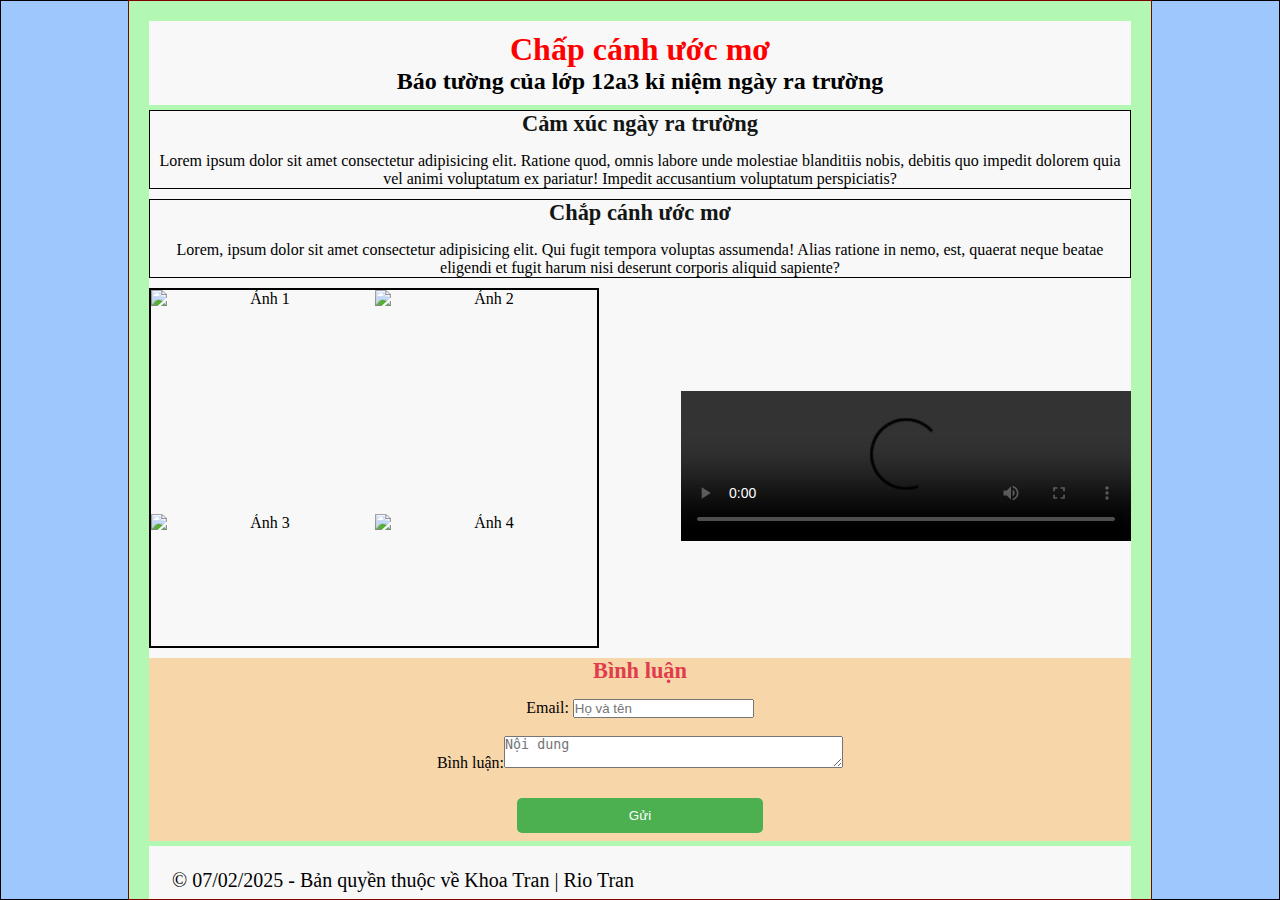
==== index.html @ 6d036c07 "Initial commit" ====
<!DOCTYPE html>
<html lang="vi">
<head>
    <meta charset="UTF-8">
    <link rel="stylesheet" href="style2.css">
    <meta name="viewport" content="width=device-width, initial-scale=1.0">
    <title>Project | Rio Tran </title>
</head>
<body>
    <div class="container">
        <header class="header">
            <h1>Chấp cánh ước mơ</h1>
            <h2>Báo tường của lớp 12a3 kỉ niệm ngày ra trường</h2>
        </header>
        <div class="content">
            <div class="content1">
                <h3>Cảm xúc ngày ra trường</h3>
                <p>Lorem ipsum dolor sit amet consectetur adipisicing elit.
                Ratione quod, omnis labore unde molestiae blanditiis nobis, 
                debitis quo impedit dolorem quia vel animi voluptatum ex pariatur! 
                Impedit accusantium voluptatum perspiciatis?</p>
            </div>
            <div class="content2">
                <h3>Chắp cánh ước mơ</h3>
                <p>Lorem, ipsum dolor sit amet consectetur adipisicing elit. Qui fugit tempora voluptas assumenda! Alias ratione in nemo, est, quaerat neque beatae eligendi et fugit harum nisi deserunt corporis aliquid sapiente?</p>
            </div>
            <div class="img-vd">
                <div class="img">
                    <img src="image/anh-mau-1.jpg" alt="Ảnh 1" class="img-top-left" width="100" height="100">
                    <img src="image/anh-mau-2.jpg" alt="Ảnh 2" class="img-top-right" width="100" height="100">
                    <img src="image/anh-mau-3.jpg" alt="Ảnh 3" class="img-bottom-left" width="100" height="100">
                    <img src="image/canhdep.jpg" alt="Ảnh 4" class="img-bottom-right" width="100" height="100">    
                </div>
                <div class="video">
                    <video controls>
                        <source src="video.mp4" type="video/mp4">
                        Video lỗi
                    </video> 
                </div>
            </div>            
            <div class="feedback">
                <h3>Bình luận</h3>
                <form action="confirm.html">
                    <label>Email:
                        <input type="text" placeholder="Họ và tên"><br><br>
                    </label>
                    <label>
                        Bình luận:<textarea cols="40" rows="2" placeholder="Nội dung"></textarea><br><br>
                    </label>   
                    <button type="submit">Gửi</button>
                </form>
            </div>
        </div>
        <div class="footer">
            <div class="banquyen">
                <p>© 07/02/2025 - Bản quyền thuộc về Khoa Tran | Rio Tran</p>
                <p>Vui lòng không coppy dưới mọi hình thức</p>
            </div>
            </div>
    </div>
</body>
</html>
---- style2.css ----
* {
    margin: 0;
    padding: 0;
    box-sizing: border-box;
}

body {
    margin: 0;
    padding: 0;
    background-color: #9ec7fd;
    text-align: center;
    border: 1px solid black;
    height: 100vh;
    width: 100vw;
    display: flex;
    justify-content: center;
    align-items: center;
}

.container {
    position: fixed;               
    top: 50%;                       
    left: 50%;                      
    transform: translate(-50%, -50%); 
    width: 80vw;                   
    max-width: 1200px;             
    height: 100vh;                  
    background-color: #b2f8b2;
    padding: 20px;                  
    border: 1px solid #800000;
    display: flex;
    flex-direction: column;
    justify-content: space-between;
    overflow: auto;                 
}


.header {
    background-color: #f8f8f8;
    padding: 10px;
}

h1 {
    color: red;
}

.content {
    background-color: #f8f8f8;
    padding: 0;
    margin: 5px 0;
    flex-grow: 1;
}

.content1, .content2 {
    border: 1px solid;
    padding: 0;
    margin-bottom: 10px;
}

h3 {
    color: #121614;
    font-size: 1.4em;
    margin-bottom: 10px;
    padding-bottom: 5px;
}

.footer {
    display: flex;
    justify-content: start;
    flex-direction: column;
    align-items: start;
    background-color: #f8f8f8;
    padding: 20px;
}

.banquyen p {
    font-size: 20px;
    padding: 3px;  
}

.img-vd {
    display: flex;
    align-items: center; 
    justify-content: space-between; 
    gap: 20px;
}

.img {
    display: grid;
    grid-template-columns: 1fr 1fr; 
    grid-template-rows: 1fr 1fr;    
    width: 50vh;                  
    height: 40vh;
    gap: 2px;                   
    border: 2px solid black;
    object-fit: cover;
}

.img img {
    width: 100%;
    height: 100%;
    object-fit: cover;  
}

.video {
    width: 50vh;  
    height: auto;
}

.video video {
    width: 100%;
    height: auto;
}


.feedback {
    justify-content: start;
    align-items: start;
    gap: 10px;
    margin-top: 10px;
    background-color: rgb(247, 214, 170);
}

.feedback h3 {
    color: #df3d4a;
    font-size: 1.4em;
}

button {
    background-color: #4CAF50;
    color: white;
    padding: 10px 20px;
    margin: 8px 0;
    border: none;
    cursor: pointer;
    width: 25%;
    border-radius: 5px;
    
}
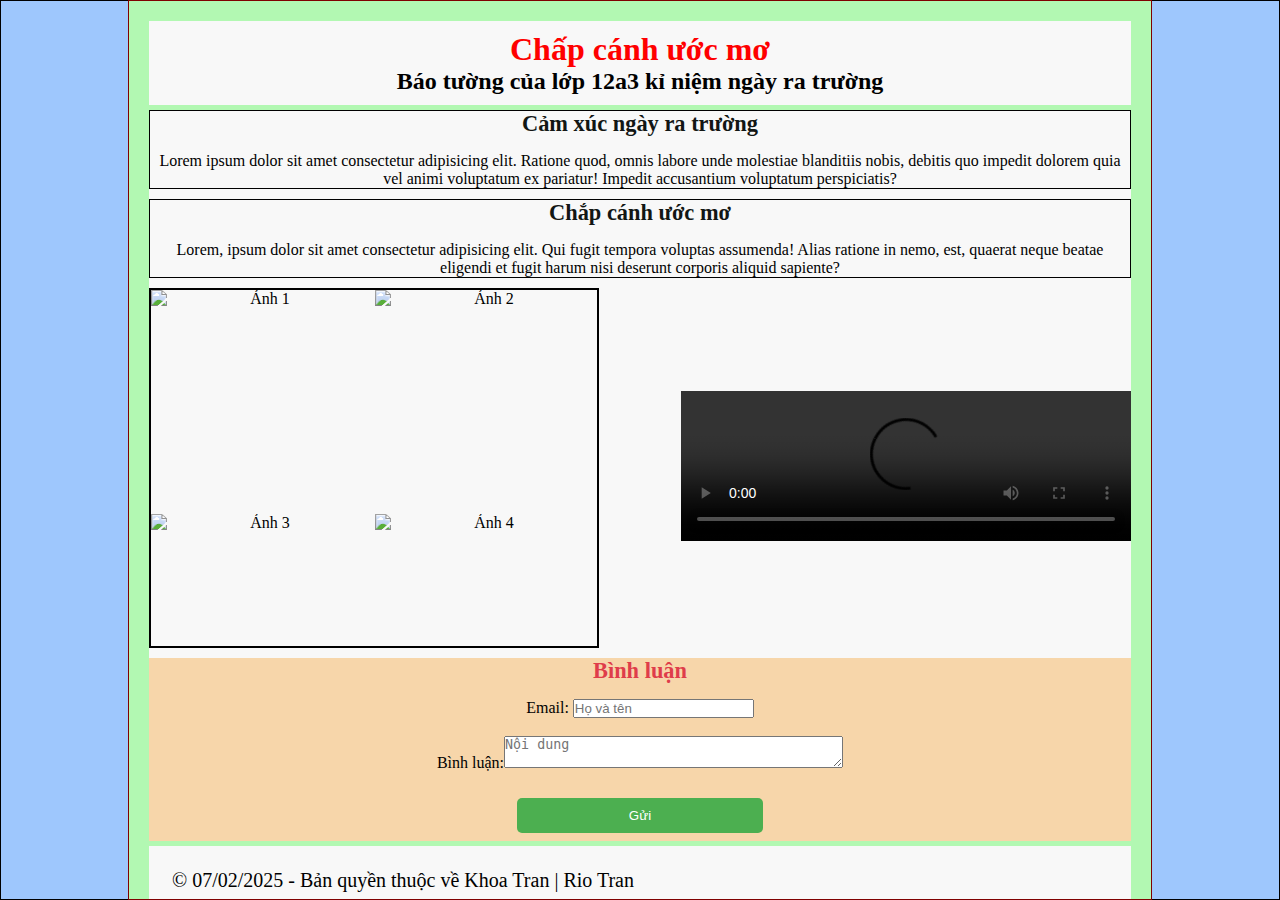
==== commit 98aef8a5: "second commit" ====
--- a/index.html
+++ b/index.html
@@ -26,14 +26,14 @@
             </div>
             <div class="img-vd">
                 <div class="img">
-                    <img src="image/anh-mau-1.jpg" alt="Ảnh 1" class="img-top-left" width="100" height="100">
-                    <img src="image/anh-mau-2.jpg" alt="Ảnh 2" class="img-top-right" width="100" height="100">
-                    <img src="image/anh-mau-3.jpg" alt="Ảnh 3" class="img-bottom-left" width="100" height="100">
-                    <img src="image/canhdep.jpg" alt="Ảnh 4" class="img-bottom-right" width="100" height="100">    
+                    <img src="https://img.freepik.com/free-photo/group-happy-friends-student-talking-about-knowledge-cafe_1150-3979.jpg?ga=GA1.1.1295071484.1738914576&semt=ais_incoming" alt="Ảnh 1" class="img-top-left" width="100" height="100">
+                    <img src="https://img.freepik.com/premium-photo/little-girl-doing-online-class_73344-5228.jpg?ga=GA1.1.1295071484.1738914576&semt=ais_incoming" alt="Ảnh 2" class="img-top-right" width="100" height="100">
+                    <img src="https://img.freepik.com/premium-photo/high-school-college-students-studying-reading-together-library-student-use-laptop-libraryeducation-learning-student-campus-university-lifestyle-concept_532405-3571.jpg?ga=GA1.1.1295071484.1738914576&semt=ais_incoming" alt="Ảnh 3" class="img-bottom-left" width="100" height="100">
+                    <img src="https://img.freepik.com/premium-photo/asian-woman-using-laptop-study-student-engaged-online-learning-college_1715-28288.jpg?ga=GA1.1.1295071484.1738914576&semt=ais_incoming" alt="Ảnh 4" class="img-bottom-right" width="100" height="100">    
                 </div>
                 <div class="video">
                     <video controls>
-                        <source src="video.mp4" type="video/mp4">
+                        <source src="video/video1.mp4" type="video/mp4">
                         Video lỗi
                     </video> 
                 </div>
